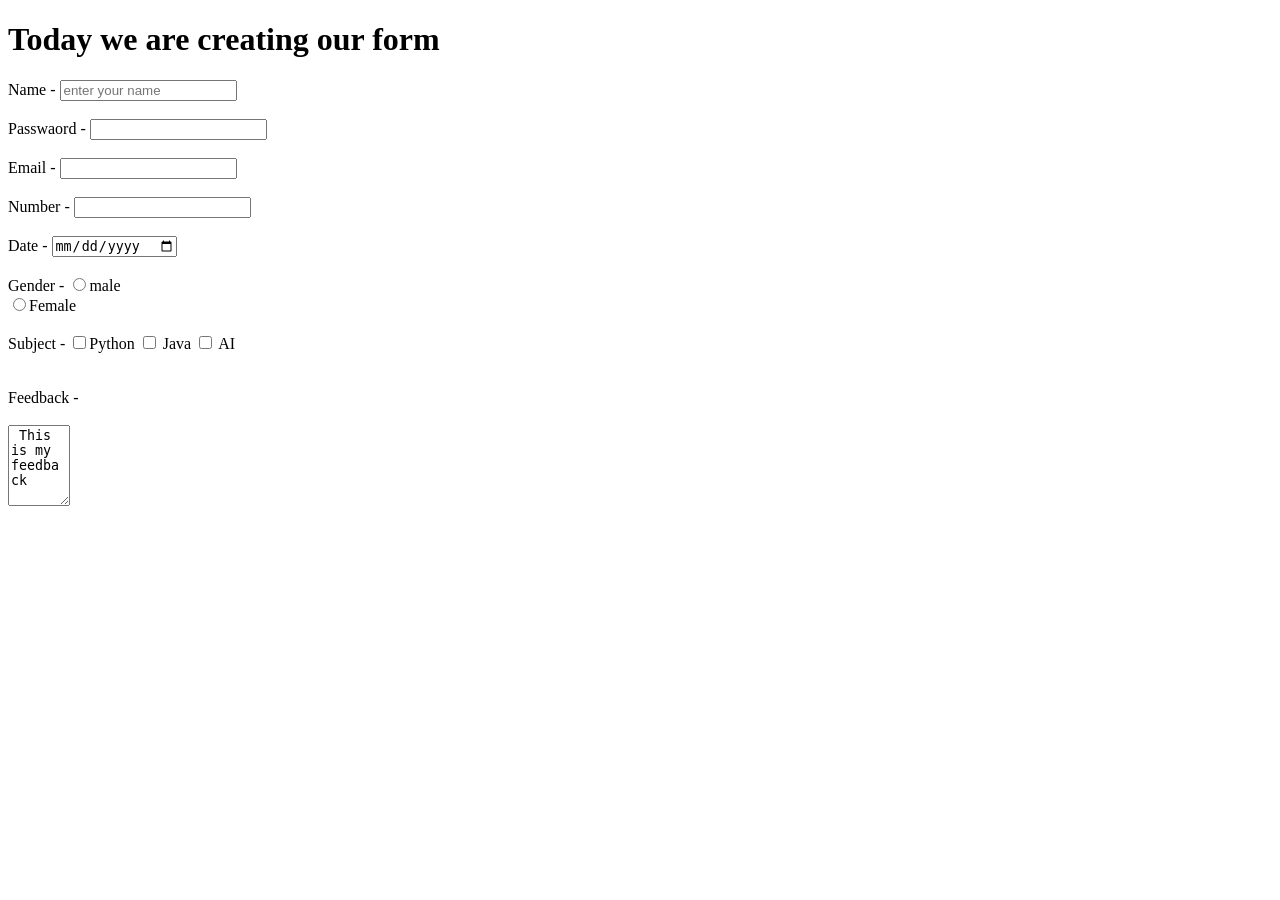
==== Form.html @ 187c4410 "first commit" ====
<!DOCTYPE html>
<html lang="en">
    <head>
        <title>Document</title>

    </head>
    <body>
        <h1> Today we are creating our form </h1>
        <form action="">
        <label>Name - </label><input type="text" placeholder="enter your name"><br><br>
        Passwaord - <input type="password"><br><br>
        Email - <input type="email"><br><br>
        Number - <input type="number"><br><br>
        Date - <input type="date"><br><br>
        Gender - <input type="radio" name="gen">male<br>
        <input type="radio"name="gen">Female <br><br>
        Subject -  <input type="checkbox" name="" id="">Python
        <input type="checkbox" name="" id=""> Java
        <input type="checkbox" name="" id=""> AI<br><br><br>
        Feedback -<br><br><textarea rows="5" cols="5" placeholder="give us your feedback"> This is my feedback</textarea> 
        </form>
    </body>
</html>
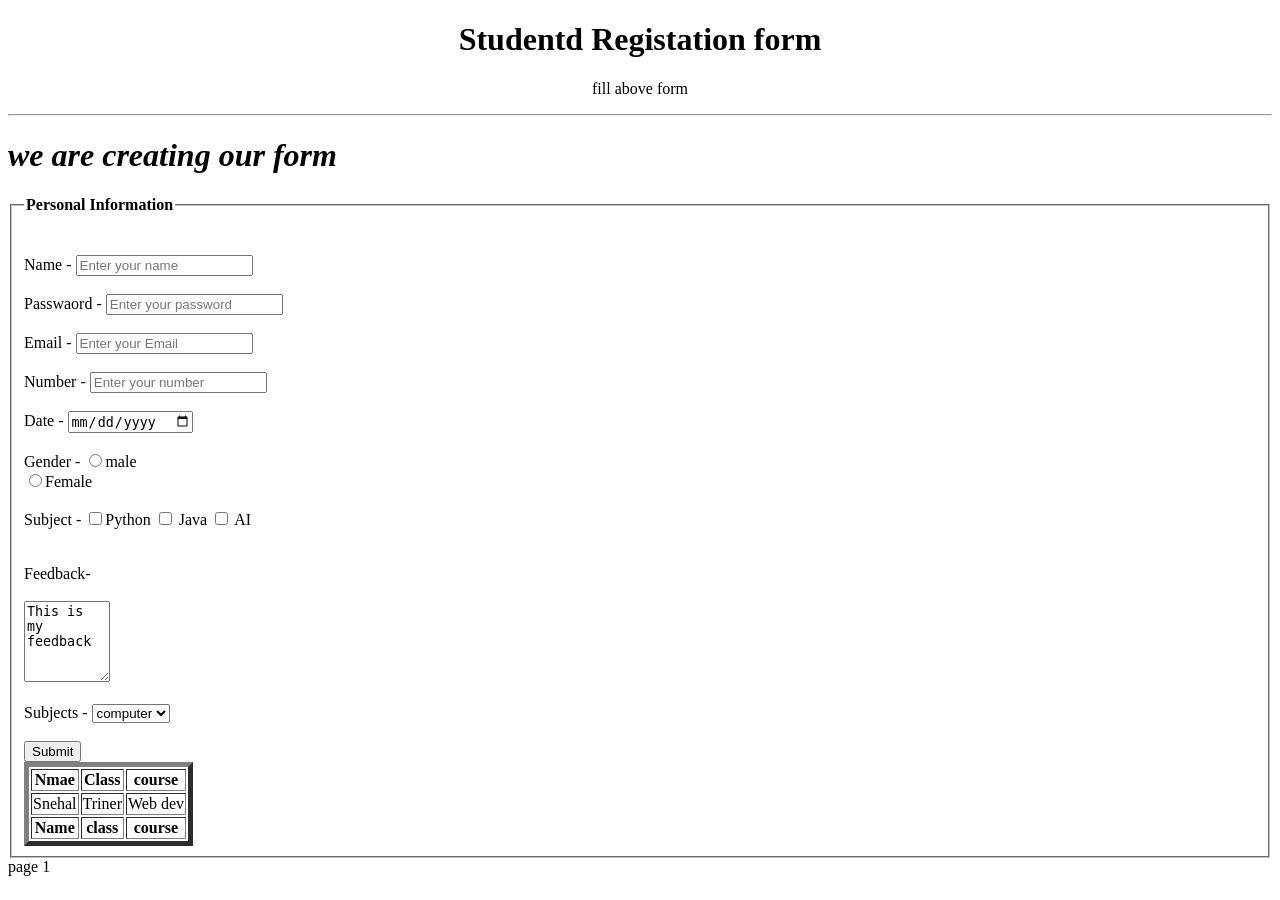
==== commit bd51bc87: "first commit" ====
--- a/Form.html
+++ b/Form.html
@@ -5,19 +5,60 @@
 
     </head>
     <body>
-        <h1> Today we are creating our form </h1>
-        <form action="">
-        <label>Name - </label><input type="text" placeholder="enter your name"><br><br>
-        Passwaord - <input type="password"><br><br>
-        Email - <input type="email"><br><br>
-        Number - <input type="number"><br><br>
-        Date - <input type="date"><br><br>
+        <center>
+            <h1> <strong>Studentd Registation form </strong></h1>
+            <P> fill above form</P>
+            <hr>
+        </center>
+        <h1> <em>we are creating our form</em></h1>
+        <form action="welcome.html" method="get">
+            <fieldset>
+                <legend><b> Personal Information</b></legend><br><br>
+
+            
+        <label>Name - </label><input type="text" placeholder="Enter your name"><br><br>
+        Passwaord - <input type="password"  placeholder="Enter your password"><br><br>
+        Email - <input type="email" placeholder="Enter your Email"><br><br>
+        Number - <input type="number" placeholder="Enter your number"><br><br>
+        Date - <input type="date" placeholder="Enter birth date"><br><br>
         Gender - <input type="radio" name="gen">male<br>
         <input type="radio"name="gen">Female <br><br>
         Subject -  <input type="checkbox" name="" id="">Python
         <input type="checkbox" name="" id=""> Java
         <input type="checkbox" name="" id=""> AI<br><br><br>
-        Feedback -<br><br><textarea rows="5" cols="5" placeholder="give us your feedback"> This is my feedback</textarea> 
-        </form>
+        Feedback-<br><br><textarea rows="5" cols="8" placeholder="give us your feedback">This is my feedback</textarea><br><br>
+        Subjects - <select name ="" id="">
+            <option value=""> computer</option>
+            <option value=""> AI</option>
+            <option value=""> ML</option>
+            <option value=""> Python</option>
+            
+        </select><br><br>
+        <input type ="submit" name="" id="">
+        <!--<button> submit</button>-->
+        <!-- <button type ="submit"</button>--><br>
+        <table border="5">
+            <tr>
+                <th> Nmae</th>
+                <th> Class</th>
+                <th>course</th> 
+            </tr>
+            <tr>
+                <td> Snehal </td>
+            <td> Triner </td>
+            <td> Web dev</td>
+
+        </tr>
+        <tr>
+            <th> Name</th>
+            <th> class</th>
+             <th> course</th>
+        </tr>
+        </table>
+            </fieldset>
+            <span>  page 1</span>
+
+    </form>
+        
     </body>
 </html>
